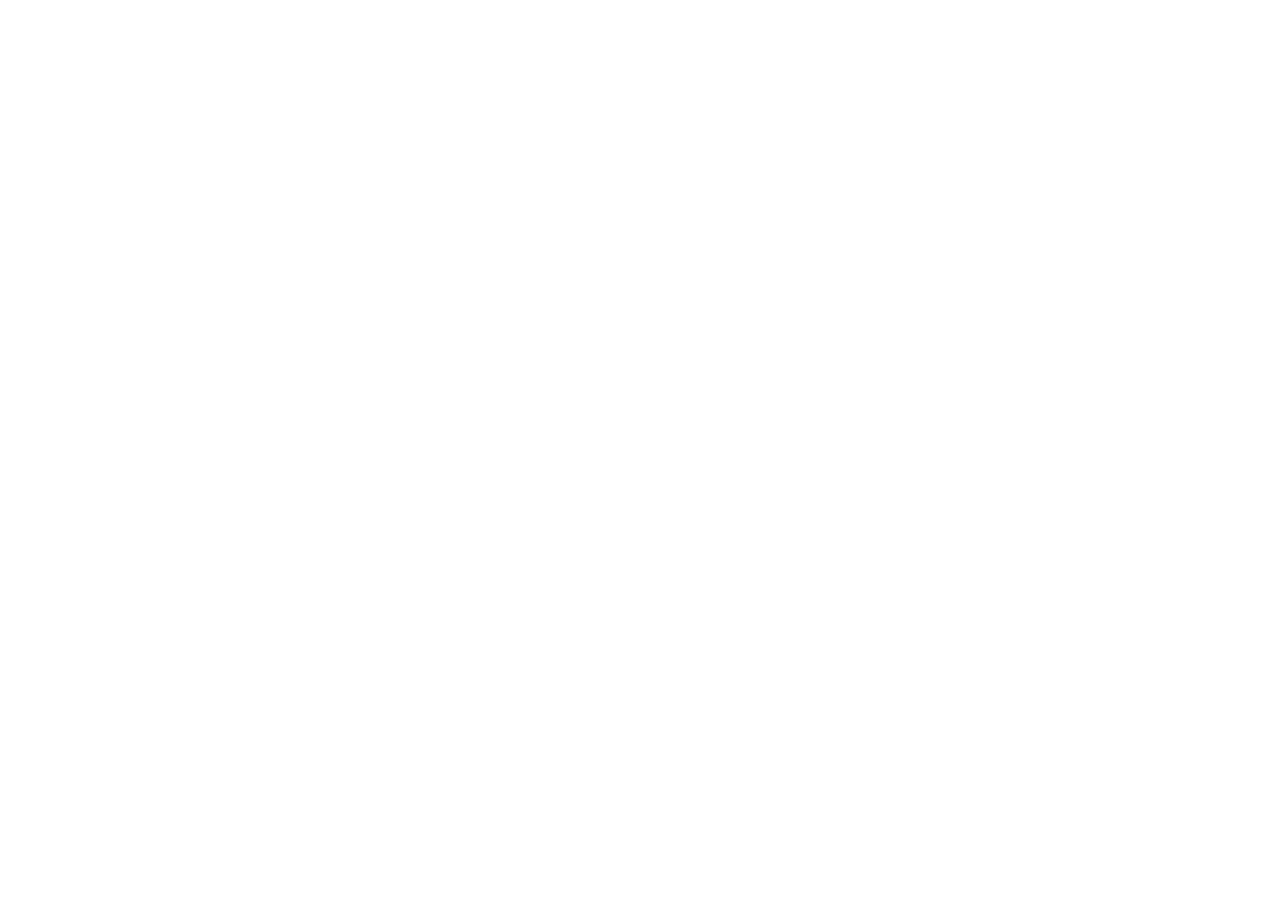
==== Eng/index.html @ 472aa30e "Initial commit" ====
<!DOCTYPE html>
<html lang="en">
<head>
  <meta charset="UTF-8">
  <meta name="viewport" content="width=device-width, initial-scale=1.0">
  <link rel="stylesheet" type="text/css" href="styles.css">
  <title>Sphere404NotFound</title>
</head>
<body>

</body>
</html>
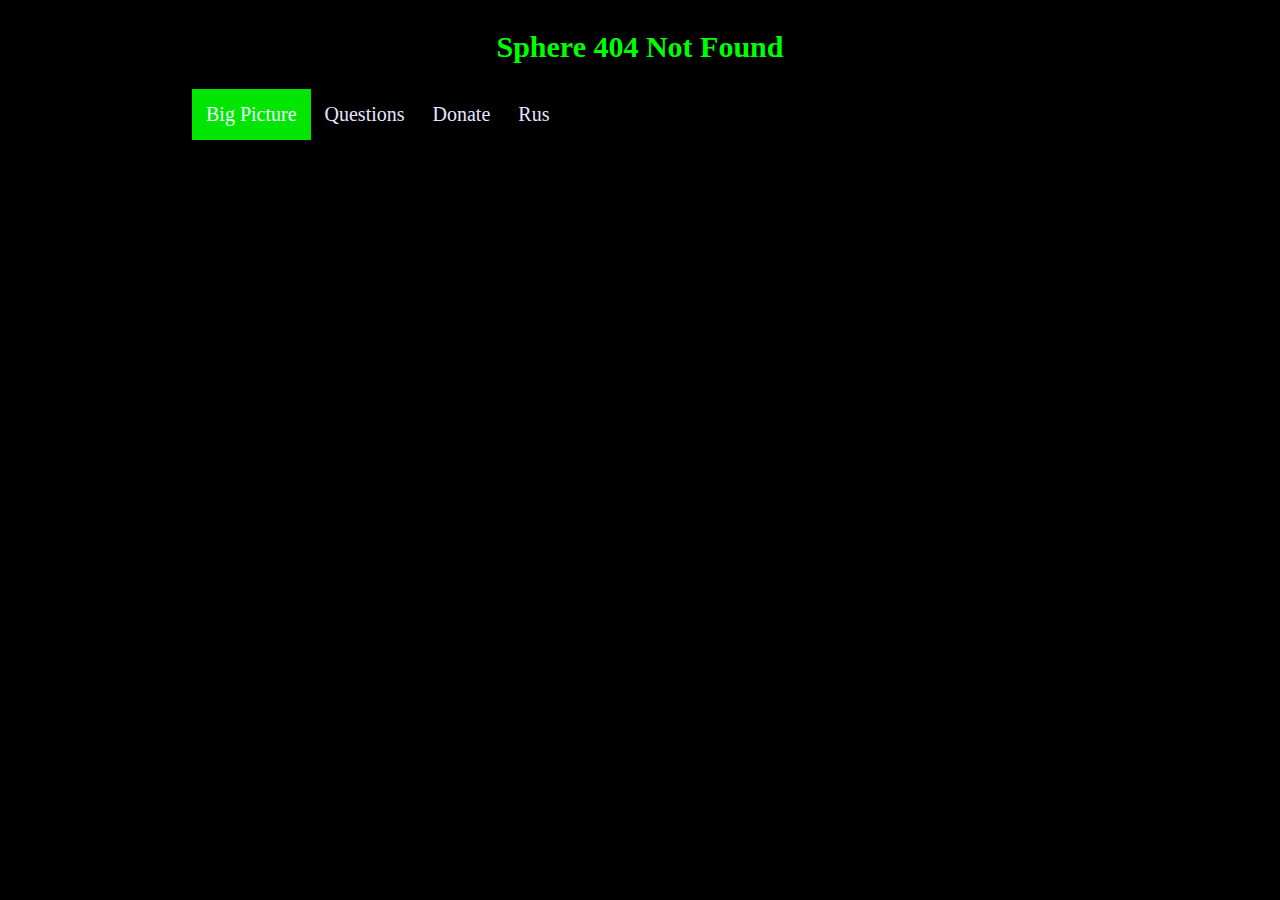
==== commit 7b25a24d: "update 13.07.20" ====
--- a/Eng/index.html
+++ b/Eng/index.html
@@ -3,10 +3,21 @@
 <head>
   <meta charset="UTF-8">
   <meta name="viewport" content="width=device-width, initial-scale=1.0">
-  <link rel="stylesheet" type="text/css" href="styles.css">
-  <title>Sphere404NotFound</title>
+  <link rel="stylesheet" type="text/css" href="/styles.css">
+  <link rel="icon"
+      type="image/png"
+      href="/icon.png">
+  <title>Big Picture</title>
 </head>
 <body>
+<h2 style="text-align: center; color:Lime; margin-top: 30px;">Sphere 404 Not Found</h2>
+  <div class="topnav">
+   <a class="active" href="/Eng/index.html">Big Picture</a>
+   <a href="/Eng/Questions/index.html">Questions</a>
+   <a href="/Eng/Donate/index.html">Donate</a>
+   <a href="/Rus/index.html">Rus</a>
+  </div>
+
 
 </body>
 </html>
--- a/styles.css
+++ b/styles.css
@@ -0,0 +1,90 @@
+head {
+  display: none;
+}
+
+.topnav {
+  background-color: black;
+  overflow: hidden;
+}
+
+.topnav a {
+  float: left;
+  color: azure;
+  text-align: center;
+  padding: 14px 14px;
+  text-decoration: none;
+  font-size: 20px;
+}
+
+.topnav a:hover {
+  background-color: azure;
+  color: black;
+}
+
+.topnav a.active {
+  background-color: #00e600;
+  color: azure;
+}
+
+body {
+  background-color: black;
+  margin-left: 15%;
+  margin-right: 15%;
+}
+
+h1, h2, h3 {
+  color: azure;
+}
+
+h1 {
+  font-size: 40px;
+}
+
+h2 {
+  font-size: 30px;
+}
+
+h3 {
+  font-size: 25px;
+}
+
+p {
+  color: #00e600;
+  font-size: 20px;
+}
+
+a:link {
+  color: #e6e6ff;
+  font-size: 20px;
+}
+
+a:visited {
+  color: #e6e6ff;
+  font-size: 20px;
+}
+
+a:hover {
+  color: #9999ff;
+  font-size: 20px;
+}
+
+th, td {
+  padding: 15px;
+}
+
+table.center {
+  margin-left: auto;
+  margin-right: auto;
+}
+
+img.displayed {
+  display: block;
+  margin-left: auto;
+  margin-right: auto;
+}
+
+iframe {
+  display: block;
+  margin-left: auto;
+  margin-right: auto;
+}
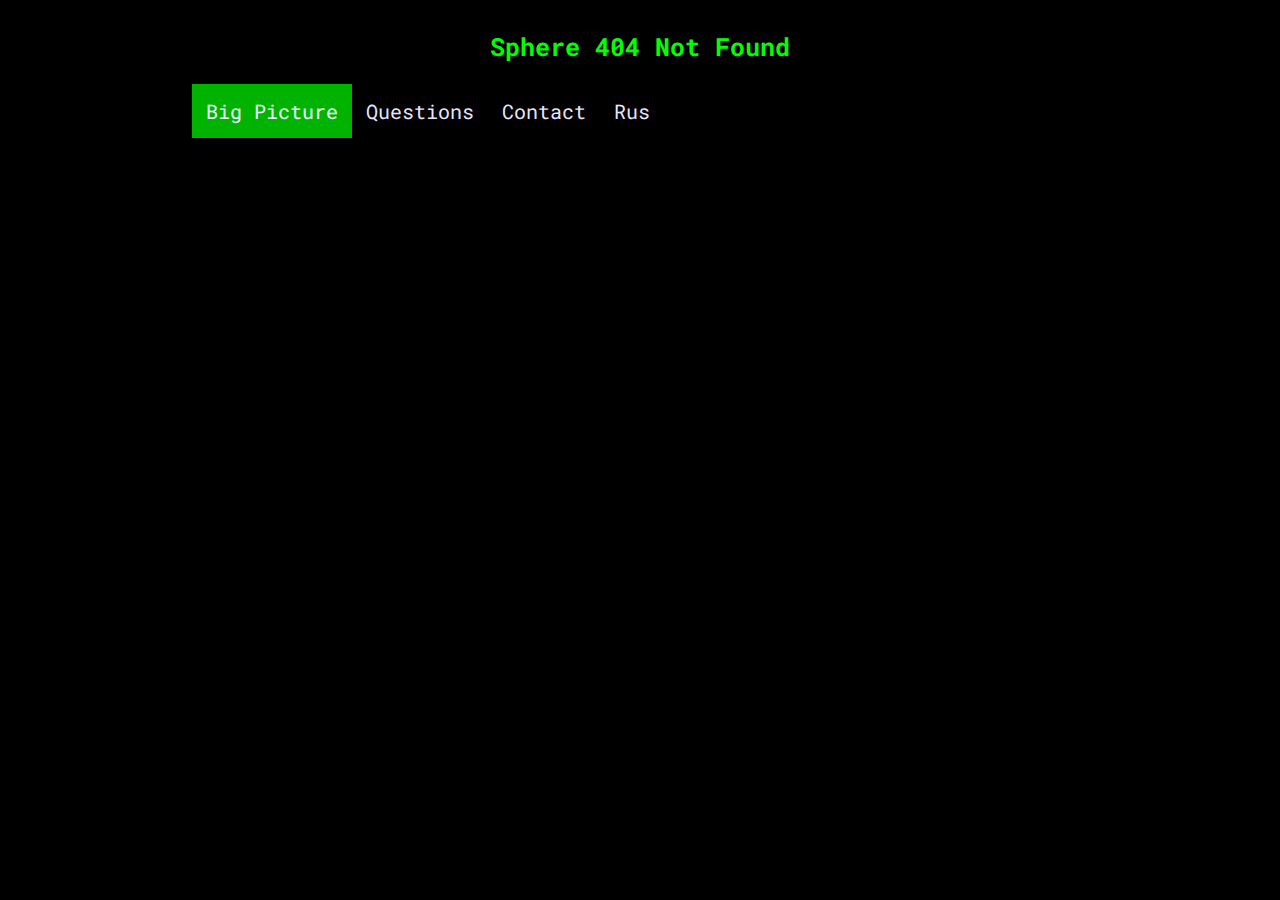
==== commit 0c252a5f: "260720 1" ====
--- a/Eng/index.html
+++ b/Eng/index.html
@@ -14,7 +14,7 @@
   <div class="topnav">
    <a class="active" href="/Eng/index.html">Big Picture</a>
    <a href="/Eng/Questions/index.html">Questions</a>
-   <a href="/Eng/Donate/index.html">Donate</a>
+   <a href="/Eng/Contact/index.html">Contact</a>
    <a href="/Rus/index.html">Rus</a>
   </div>
 
--- a/styles.css
+++ b/styles.css
@@ -22,14 +22,20 @@
 }
 
 .topnav a.active {
-  background-color: #00e600;
+  background-color: #00b300;
   color: azure;
+}
+
+@font-face {
+  font-family: "sitesfont";
+  src: url(/fonts/sitesfont.ttf);
 }
 
 body {
   background-color: black;
   margin-left: 15%;
   margin-right: 15%;
+  font-family: "sitesfont", monospace;
 }
 
 h1, h2, h3 {
@@ -41,11 +47,12 @@
 }
 
 h2 {
-  font-size: 30px;
+  font-size: 25px;
 }
 
 h3 {
-  font-size: 25px;
+  font-size: 22px;
+  font-weight: 300;
 }
 
 p {
